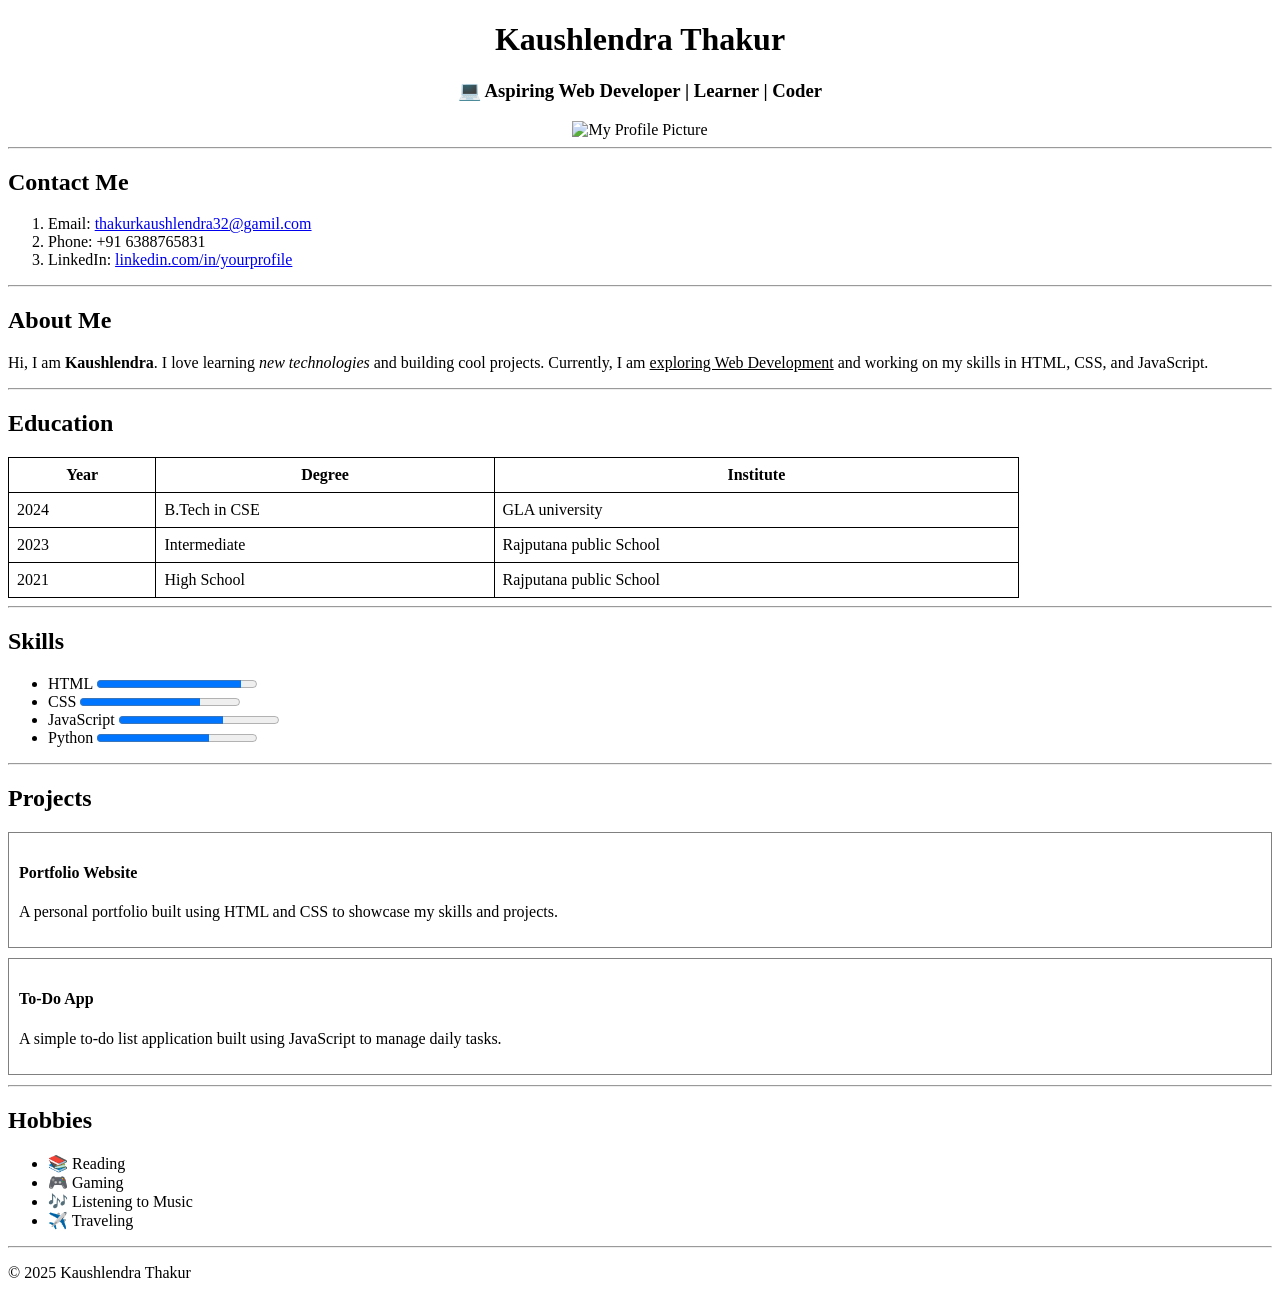
==== HTML/assignment1/MYportfilio.html @ 08988675 "add new assgnment" ====
<!DOCTYPE html>
<html lang="en">
<head>
    <meta charset="UTF-8">
    <meta name="viewport" content="width=device-width, initial-scale=1.0">
    <title>My Portfolio</title>
</head>
<body>
    
    <header>
        <center>
        <h1>Kaushlendra Thakur</h1>
        <h3>💻 Aspiring Web Developer | Learner | Coder</h3>
        <img src="" alt="My Profile Picture" width="200" height="200">
        </center>
    </header>

    <hr>
    <section>
        <h2>Contact Me</h2>
        <ol>
            <li>Email: <a href="mailto:kaushlendra@example.com">thakurkaushlendra32@gamil.com</a></li>
            <li>Phone: +91 6388765831</li>
            <li>LinkedIn: <a href="https://www.linkedin.com/in/kaushlendra-singh-b6b072329/" target="my linkedin">linkedin.com/in/yourprofile</a></li>
        </ol>
    </section>

    <hr>

    
    <section>
        <h2>About Me</h2>
        <p>
            Hi, I am <b>Kaushlendra</b>. I love learning <i>new technologies</i> 
            and building cool projects. Currently, I am <u>exploring Web Development</u> 
            and working on my skills in HTML, CSS, and JavaScript.
        </p>
    </section>

    <hr>

    
    <section>
        <h2>Education</h2>
        <table style="border:1px solid black; border-collapse:collapse; width:80%;">
            <tr>
                <th style="border:1px solid black; padding:8px;">Year</th>
                <th style="border:1px solid black; padding:8px;">Degree</th>
                <th style="border:1px solid black; padding:8px;">Institute</th>
            </tr>
            <tr>
                <td style="border:1px solid black; padding:8px;">2024</td>
                <td style="border:1px solid black; padding:8px;">B.Tech in CSE</td>
                <td style="border:1px solid black; padding:8px;">GLA university</td>
            </tr>
            <tr>
                <td style="border:1px solid black; padding:8px;">2023</td>
                <td style="border:1px solid black; padding:8px;">Intermediate</td>
                <td style="border:1px solid black; padding:8px;">Rajputana public School</td>
            </tr>
            <tr>
                <td style="border:1px solid black; padding:8px;">2021</td>
                <td style="border:1px solid black; padding:8px;">High School</td>
                <td style="border:1px solid black; padding:8px;">Rajputana public School</td>
            </tr>
        </table>
    </section>

    <hr>

    
    <section>
        <h2>Skills</h2>
        <ul>
            <li>HTML <progress value="90" max="100"></progress></li>
            <li>CSS <progress value="75" max="100"></progress></li>
            <li>JavaScript <progress value="65" max="100"></progress></li>
            <li>Python <progress value="70" max="100"></progress></li>
        </ul>
    </section>

    <hr>
    <section>
        <h2>Projects</h2>
        <div style="border:1px solid gray; padding:10px; margin-bottom:10px;">
            <h4>Portfolio Website</h4>
            <p>A personal portfolio built using HTML and CSS to showcase my skills and projects.</p>
        </div>
        <div style="border:1px solid gray; padding:10px; margin-bottom:10px;">
            <h4>To-Do App</h4>
            <p>A simple to-do list application built using JavaScript to manage daily tasks.</p>
        </div>
    </section>

    <hr>

    <section>
        <h2>Hobbies</h2>
        <ul>
            <li>📚 Reading</li>
            <li>🎮 Gaming</li>
            <li>🎶 Listening to Music</li>
            <li>✈️ Traveling</li>
        </ul>
    </section>

    <hr>

    
    <footer>
        <p>&copy; 2025 Kaushlendra Thakur</p>
    </footer>
</body>
</html>
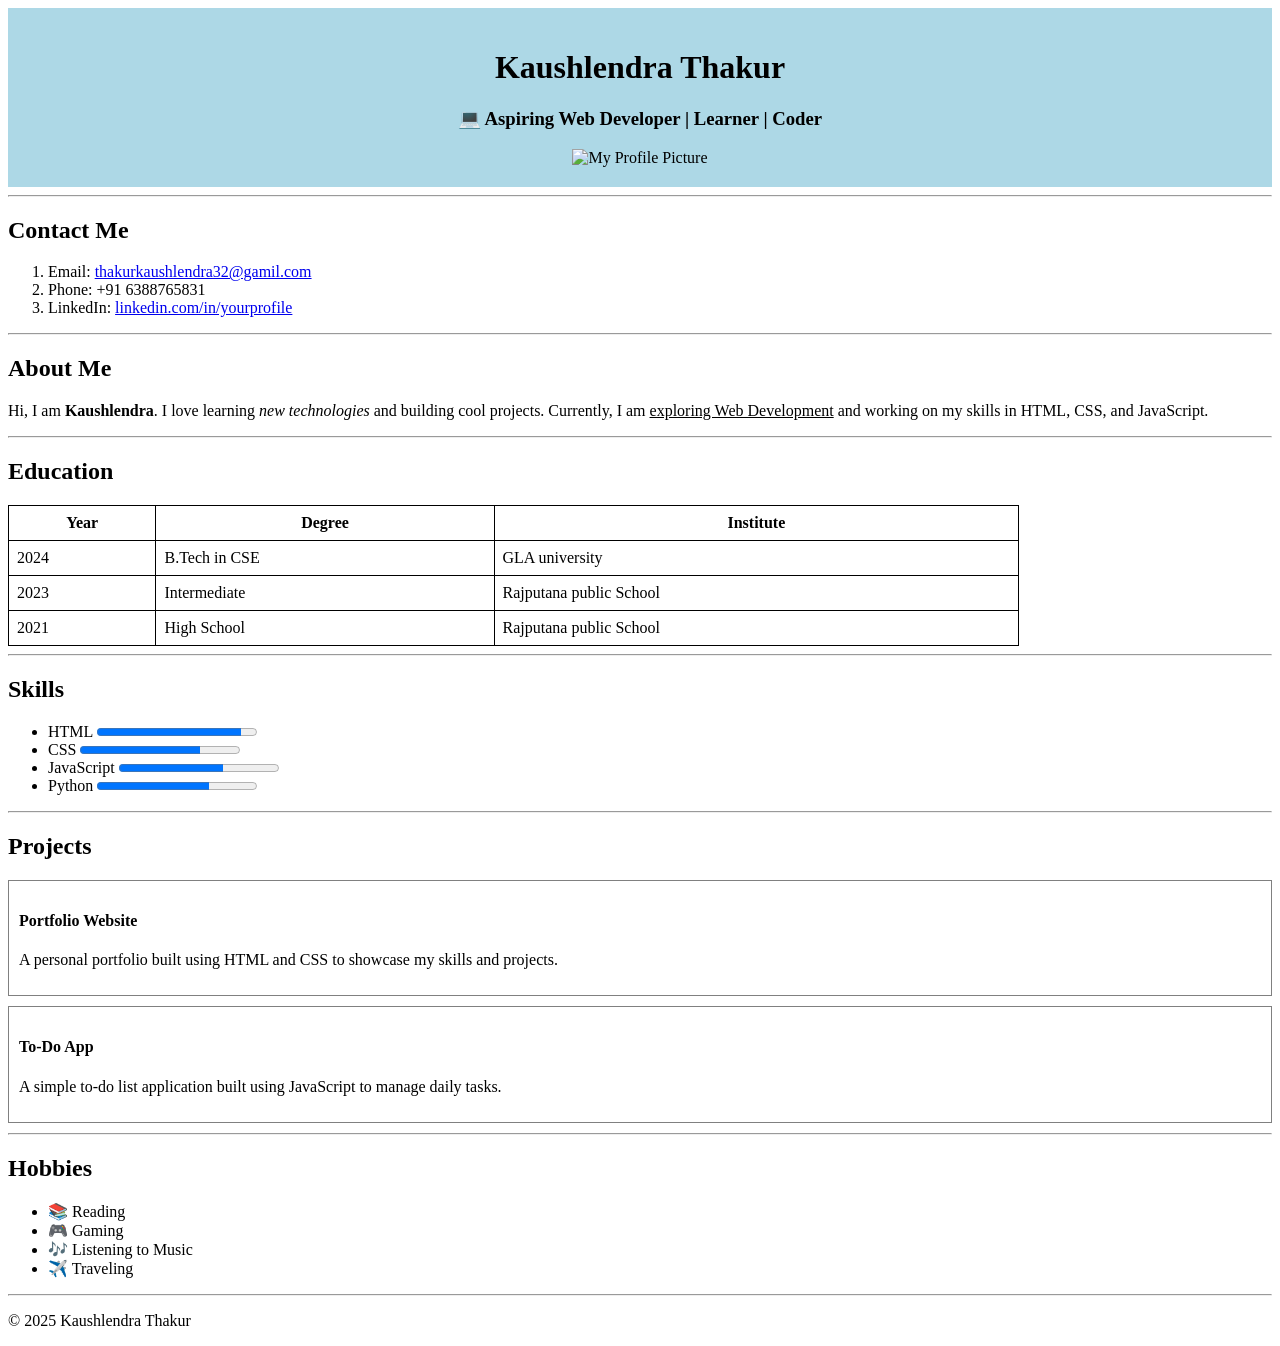
==== commit 566d7f30: "add enw file" ====
--- a/HTML/assignment1/MYportfilio.html
+++ b/HTML/assignment1/MYportfilio.html
@@ -7,12 +7,15 @@
 </head>
 <body>
     
-    <header>
+    <header style="background-color:lightblue; padding:20px; text-align:center;">
+
+        
         <center>
         <h1>Kaushlendra Thakur</h1>
         <h3>💻 Aspiring Web Developer | Learner | Coder</h3>
         <img src="" alt="My Profile Picture" width="200" height="200">
         </center>
+        
     </header>
 
     <hr>
